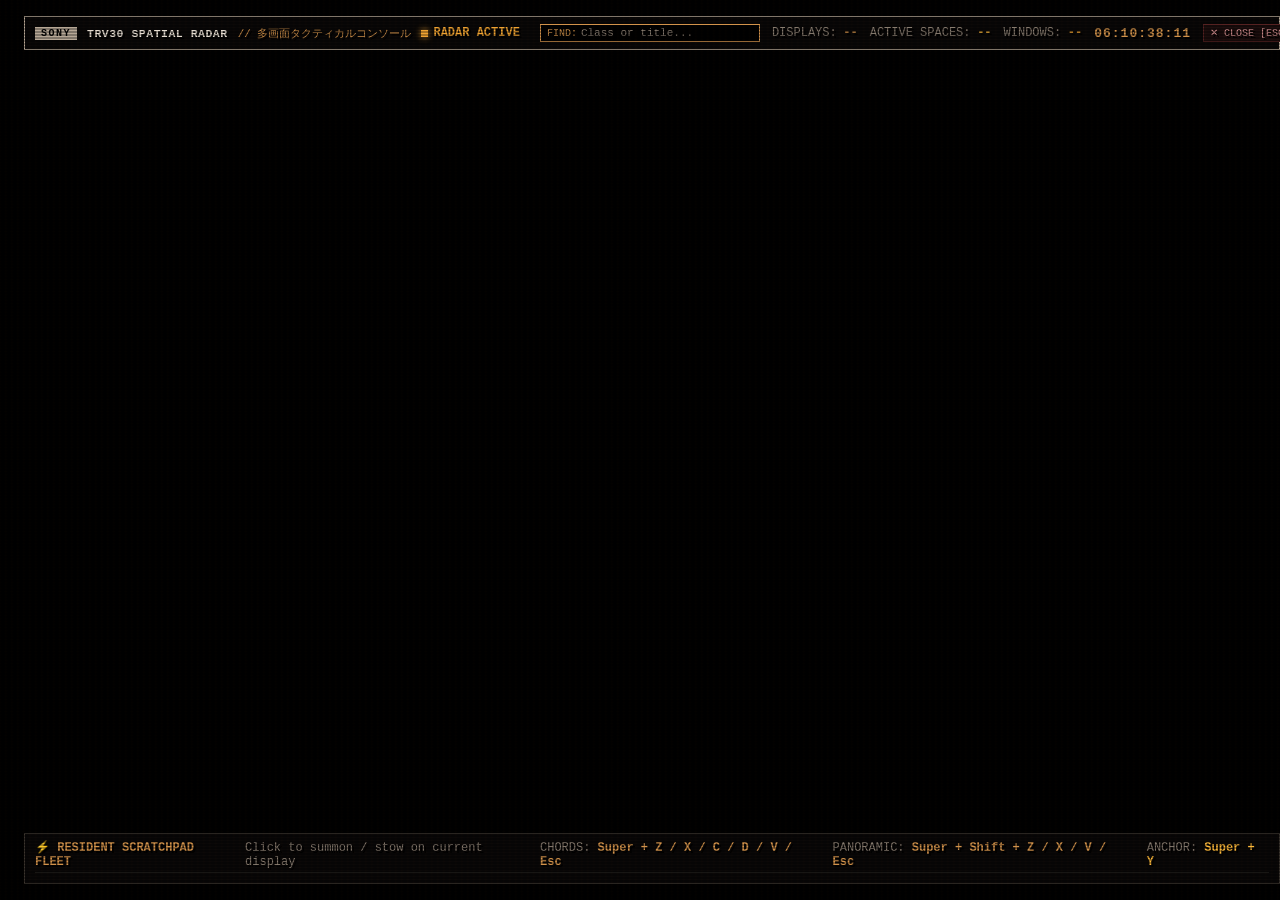
==== hypr/desktop-radar/index.html @ ac2671a7 "~" ====
<!DOCTYPE html>
<html lang="en">
<head>
  <meta charset="UTF-8">
  <title>TOKYO 80s TRV30 — DUAL-MONITOR AMBER DESKTOP RADAR</title>
  <style>
    /* ═══════════════════════════════════════════════════════════════════
     *  TOKYO 80S TRV30 MASTER DECK — VINTAGE AMBER PALETTE
     *  Matching ~/.config/hypr/command-center/style.css:
     *    Warm white:    #e8dfd4 (aged CRT phosphor text)
     *    Vintage Amber: #d4944c (vintage amber — accents, timecode, borders)
     *    Audio Amber:   #f2a533 (audio meters, highlights)
     *    Bright Amber:  #ffba3b (active focus)
     *    Pure Black:    #000000 (deep background)
     *    Chassis:       #0a0808 (panel chassis)
     *    Panel:         #11100f (sub-panels)
     *    Card:          #181614 (window cards)
     *    Border Silver: #b8a998 (primary dividers)
     *    Border Metal:  #3a352f (chassis borders)
     *    Warm Red:      #c44444 (kill / alert)
     * ═══════════════════════════════════════════════════════════════════ */

    :root {
      --bg-black: #000000;
      --bg-chassis: #0a0808;
      --bg-panel: #11100f;
      --bg-card: #181614;
      --bg-card-active: #241a10;
      --bg-subtle: #1f1c19;

      --border-metal: #3a352f;
      --border-silver: #b8a998;
      --border-dim: #22201d;

      --fg-main: #e8dfd4;
      --fg-dim: #8a7e72;
      --fg-bright: #ffffff;

      --accent-amber: #d4944c;
      --accent-audio: #f2a533;
      --accent-bright: #ffba3b;
      --accent-red: #c44444;
      --accent-blue: #7b9db7;
      --accent-green: #88aa88;

      --font-osd: 'VCR OSD Mono', 'DotGothic16', monospace;
      --shadow-osd: 2px 2px 0px #000000;
    }

    * {
      box-sizing: border-box;
      margin: 0;
      padding: 0;
      user-select: none;
      font-family: var(--font-osd);
      font-size: 12px;
      border-radius: 0px !important;
      text-shadow: var(--shadow-osd);
      -webkit-font-smoothing: none;
    }

    html, body {
      background-color: var(--bg-black) !important;
      color: var(--fg-main);
      width: 100vw;
      height: 100vh;
      overflow: hidden;
      display: flex;
      flex-direction: column;
      justify-content: space-between;
      padding: 8px 12px;
    }

    /* Subtle Amber CRT Scanlines */
    .scanlines-overlay {
      position: fixed;
      inset: 0;
      pointer-events: none;
      z-index: 9999;
      background: linear-gradient(
        rgba(15, 11, 7, 0) 50%, 
        rgba(0, 0, 0, 0.35) 50%
      ), linear-gradient(
        90deg,
        rgba(212, 148, 76, 0.02),
        rgba(0, 0, 0, 0.01),
        rgba(242, 165, 51, 0.02)
      );
      background-size: 100% 3px, 6px 100%;
      opacity: 0.85;
    }

    /* ─── HARDWARE BUTTONS & BADGES ─── */
    .badge-sony {
      background: var(--border-silver);
      color: #000000;
      font-weight: 900;
      font-size: 10px;
      letter-spacing: 1.5px;
      padding: 1px 6px;
      text-shadow: none;
      display: inline-block;
    }

    .badge-amber {
      background: var(--accent-amber);
      color: #000000;
      font-weight: bold;
      font-size: 10px;
      padding: 1px 6px;
      text-shadow: none;
      display: inline-block;
    }

    .badge-red {
      background: var(--accent-red);
      color: #ffffff;
      font-weight: bold;
      font-size: 9.5px;
      padding: 1px 5px;
      text-shadow: none;
    }

    .badge-dim {
      background: var(--bg-panel);
      border: 1px solid var(--border-metal);
      color: var(--fg-dim);
      font-size: 9.5px;
      padding: 1px 5px;
    }

    .btn-tactical {
      background: var(--bg-panel);
      border: 1px solid var(--border-metal);
      color: var(--fg-main);
      padding: 3px 8px;
      cursor: pointer;
      display: inline-flex;
      align-items: center;
      gap: 4px;
      transition: background 0.08s, border-color 0.08s, color 0.08s;
      outline: none;
      font-size: 11px;
    }
    .btn-tactical:hover {
      background: var(--accent-amber);
      border-color: var(--accent-bright);
      color: #000000;
      text-shadow: none;
    }

    .btn-kill {
      background: #1c0e0e;
      border: 1px solid #552222;
      color: #e09999;
      padding: 2px 6px;
      cursor: pointer;
      font-size: 10px;
      transition: all 0.08s;
    }
    .btn-kill:hover {
      background: var(--accent-red);
      border-color: #ff5555;
      color: #ffffff;
      text-shadow: none;
    }

    .btn-action-sm {
      background: #141210;
      border: 1px solid var(--border-metal);
      color: var(--fg-main);
      padding: 2px 6px;
      cursor: pointer;
      font-size: 10px;
      transition: all 0.08s;
    }
    .btn-action-sm:hover {
      background: var(--accent-audio);
      border-color: var(--accent-bright);
      color: #000000;
      text-shadow: none;
    }

    @keyframes recBlink {
      0%, 49% { opacity: 1; }
      50%, 100% { opacity: 0; }
    }
    .rec-indicator {
      display: inline-flex;
      align-items: center;
      gap: 5px;
      color: var(--accent-audio);
      font-weight: bold;
      font-size: 11px;
    }
    .rec-dot {
      width: 7px;
      height: 7px;
      background: var(--accent-audio);
      animation: recBlink 1.2s infinite;
      box-shadow: 0 0 6px var(--accent-audio);
    }

    /* ─── TOP MASTER BAR ─── */
    .master-bar {
      display: flex;
      justify-content: space-between;
      align-items: center;
      background: var(--bg-chassis);
      border: 1px solid var(--border-silver);
      padding: 4px 10px;
      height: 34px;
      min-height: 34px;
      margin-bottom: 6px;
      gap: 12px;
    }

    .master-bar-left {
      display: flex;
      align-items: center;
      gap: 10px;
      white-space: nowrap;
    }

    .master-title {
      font-size: 11.5px;
      font-weight: bold;
      color: var(--fg-main);
      letter-spacing: 0.5px;
    }

    .master-bar-center {
      flex: 1;
      display: flex;
      align-items: center;
      gap: 8px;
      max-width: 700px;
    }

    /* Quick Spaces Jump Strip */
    .spaces-jump-strip {
      display: flex;
      align-items: center;
      gap: 4px;
      overflow-x: auto;
    }
    .space-pill {
      background: var(--bg-panel);
      border: 1px solid var(--border-metal);
      color: var(--fg-dim);
      padding: 2px 6px;
      cursor: pointer;
      font-size: 10px;
      white-space: nowrap;
      transition: all 0.08s;
    }
    .space-pill:hover {
      border-color: var(--accent-amber);
      color: var(--accent-bright);
    }
    .space-pill.is-current {
      background: var(--accent-amber);
      border-color: var(--accent-bright);
      color: #000000;
      font-weight: bold;
      text-shadow: none;
    }

    .search-input-box {
      display: flex;
      align-items: center;
      background: #000000;
      border: 1px solid var(--border-metal);
      padding: 2px 6px;
      width: 220px;
    }
    .search-input-box:focus-within {
      border-color: var(--accent-amber);
    }
    .search-input-box input {
      background: transparent;
      border: none;
      outline: none;
      color: var(--fg-main);
      width: 100%;
      font-size: 11px;
    }
    .search-input-box input::placeholder {
      color: var(--fg-dim);
    }

    .master-bar-right {
      display: flex;
      align-items: center;
      gap: 12px;
      white-space: nowrap;
    }

    .timecode {
      font-size: 13px;
      font-weight: bold;
      color: var(--accent-amber);
      letter-spacing: 1px;
    }

    /* ─── MAIN SPACES MATRIX (ACTIVE ONLY) ─── */
    .spaces-matrix-container {
      flex: 1;
      overflow-y: auto;
      overflow-x: hidden;
      padding-right: 4px;
      margin-bottom: 6px;
    }

    .spaces-matrix-grid {
      display: grid;
      grid-template-columns: repeat(auto-fit, minmax(680px, 1fr));
      gap: 8px;
    }

    /* Space Container */
    .space-card {
      background: var(--bg-chassis);
      border: 1px solid var(--border-metal);
      display: flex;
      flex-direction: column;
      padding: 6px 8px;
      gap: 6px;
      transition: border-color 0.12s;
    }
    .space-card.is-current-space {
      border: 1px solid var(--accent-amber);
      box-shadow: 0 0 10px rgba(212, 148, 76, 0.25);
    }

    /* Space Header */
    .space-header {
      display: flex;
      justify-content: space-between;
      align-items: center;
      border-bottom: 1px solid var(--border-dim);
      padding-bottom: 4px;
      gap: 8px;
    }

    .space-header-left {
      display: flex;
      align-items: center;
      gap: 8px;
    }

    .space-name-text {
      font-size: 12px;
      font-weight: bold;
      color: var(--accent-amber);
      letter-spacing: 0.5px;
    }

    .space-rename-form {
      display: none;
      align-items: center;
      gap: 4px;
    }
    .space-rename-input {
      background: #000000;
      border: 1px solid var(--accent-amber);
      color: var(--fg-bright);
      font-size: 11px;
      padding: 1px 4px;
      width: 100px;
      text-transform: uppercase;
      outline: none;
    }

    .space-header-right {
      display: flex;
      align-items: center;
      gap: 6px;
    }

    /* Dynamic Monitor Columns Inside Each Space */
    .space-monitors-row {
      display: grid;
      grid-template-columns: repeat(var(--monitors-count, 2), minmax(0, 1fr));
      gap: 8px;
      flex: 1;
    }

    .monitor-column {
      background: var(--bg-panel);
      border: 1px solid var(--border-dim);
      display: flex;
      flex-direction: column;
      padding: 6px;
      gap: 6px;
      min-height: 160px;
    }

    .monitor-column-header {
      display: flex;
      justify-content: space-between;
      align-items: center;
      border-bottom: 1px solid var(--border-dim);
      padding-bottom: 3px;
      font-size: 10.5px;
      color: var(--fg-dim);
    }

    .monitor-tag {
      display: flex;
      align-items: center;
      gap: 5px;
      font-weight: bold;
      color: var(--fg-main);
    }
    .monitor-pip {
      width: 5px;
      height: 5px;
      background: var(--accent-amber);
    }

    .window-cards-list {
      display: flex;
      flex-direction: column;
      gap: 6px;
      flex: 1;
    }

    .empty-space-banner {
      flex: 1;
      display: flex;
      justify-content: center;
      align-items: center;
      border: 1px dashed var(--border-dim);
      color: var(--border-metal);
      font-size: 10px;
      letter-spacing: 1px;
      min-height: 90px;
    }

    /* ─── TACTICAL WINDOW SETTINGS CARD ─── */
    .window-card {
      background: var(--bg-card);
      border: 1px solid var(--border-metal);
      display: flex;
      flex-direction: column;
      padding: 5px 6px;
      gap: 4px;
      transition: all 0.08s;
      position: relative;
    }
    .window-card:hover {
      border-color: var(--accent-amber);
      background: #1c1815;
    }
    .window-card.is-window-active {
      border-color: var(--accent-bright);
      background: var(--bg-card-active);
      box-shadow: 0 0 8px rgba(242, 165, 51, 0.3);
    }

    .window-card-header {
      display: flex;
      justify-content: space-between;
      align-items: center;
      font-size: 10.5px;
      border-bottom: 1px solid #221e1a;
      padding-bottom: 3px;
    }

    .window-class-tag {
      font-weight: bold;
      color: var(--accent-amber);
      max-width: 150px;
      overflow: hidden;
      text-overflow: ellipsis;
      white-space: nowrap;
    }

    .window-flags {
      display: flex;
      align-items: center;
      gap: 4px;
      font-size: 9.5px;
    }

    /* Window Visual Viewport (Live thumb or tactile mockup) */
    .window-viewport {
      width: 100%;
      height: 85px;
      background: #050404;
      border: 1px solid #221e1a;
      overflow: hidden;
      position: relative;
      cursor: pointer;
    }
    .window-viewport img {
      width: 100%;
      height: 100%;
      object-fit: cover;
      display: block;
      filter: contrast(1.05) brightness(0.95);
    }
    .window-viewport-amber-tint {
      position: absolute;
      inset: 0;
      background: rgba(212, 148, 76, 0.05);
      pointer-events: none;
    }

    .window-title-text {
      font-size: 10.5px;
      color: var(--fg-main);
      overflow: hidden;
      text-overflow: ellipsis;
      white-space: nowrap;
      cursor: pointer;
    }
    .window-title-text:hover {
      color: var(--accent-bright);
    }

    /* ─── PER-WINDOW USAGE METRICS (CLEAN BENTO DESIGN) ─── */
    .viewport-hud-strip {
      position: absolute;
      bottom: 0;
      left: 0;
      right: 0;
      background: rgba(10, 8, 7, 0.88);
      border-top: 1px solid rgba(212, 148, 76, 0.4);
      display: flex;
      justify-content: space-between;
      align-items: center;
      padding: 2px 6px;
      font-size: 8.5px;
      z-index: 10;
      backdrop-filter: blur(2px);
    }

    .hud-item {
      color: var(--fg-main);
      font-weight: bold;
      letter-spacing: 0.5px;
    }

    .hud-item.hud-warn {
      color: var(--accent-red);
      font-weight: 900;
    }

    .hud-dim {
      color: var(--fg-dim);
      font-size: 8px;
    }

    .window-metrics-bar {
      display: flex;
      align-items: center;
      gap: 6px;
      background: #0d0b09;
      border: 1px solid #261f18;
      padding: 3px 6px;
      box-sizing: border-box;
    }

    .win-metric-pill {
      flex: 1;
      display: flex;
      align-items: center;
      gap: 4px;
      min-width: 0;
    }

    .m-icon {
      font-size: 8.5px;
      line-height: 1;
    }

    .m-lbl {
      color: var(--fg-dim);
      font-size: 8px;
      font-weight: bold;
      letter-spacing: 0.5px;
    }

    .m-val {
      color: var(--fg-bright);
      font-size: 8.5px;
      font-weight: bold;
      white-space: nowrap;
    }

    .m-val.val-high {
      color: var(--accent-red);
      font-weight: 900;
    }

    .m-mini-track {
      flex: 1;
      height: 3px;
      background: #1c1611;
      border: 1px solid #36291e;
      overflow: hidden;
      min-width: 18px;
    }

    .m-mini-fill {
      height: 100%;
      transition: width 0.3s ease;
    }

    .fill-cpu {
      background: var(--accent-amber);
    }

    .fill-mem {
      background: var(--accent-blue);
    }

    .badge-shared {
      background: #1a1510;
      border: 1px solid #3a2e22;
      color: var(--accent-amber);
      font-size: 7.5px;
      font-weight: bold;
      padding: 0 4px;
      letter-spacing: 0.5px;
    }

    .scratchpad-metric-tag {
      font-size: 8px;
      color: var(--accent-amber);
      font-weight: bold;
      margin-left: 4px;
    }

    /* Tactical Window Settings Toolbar */
    .window-settings-toolbar {
      display: flex;
      align-items: center;
      justify-content: space-between;
      border-top: 1px solid #221e1a;
      padding-top: 3px;
      gap: 4px;
    }

    .window-settings-left {
      display: flex;
      align-items: center;
      gap: 3px;
    }

    .window-settings-right {
      display: flex;
      align-items: center;
      gap: 3px;
    }

    /* Space Move Dropdown */
    .space-move-select {
      background: #141210;
      border: 1px solid var(--border-metal);
      color: var(--accent-amber);
      font-size: 9.5px;
      padding: 1px 3px;
      outline: none;
      cursor: pointer;
    }
    .space-move-select:hover {
      border-color: var(--accent-amber);
    }

    /* ─── BOTTOM SCRATCHPAD FLEET DECK ─── */
    .bottom-deck {
      background: var(--bg-chassis);
      border: 1px solid var(--border-metal);
      padding: 6px 10px;
      display: flex;
      flex-direction: column;
      gap: 4px;
    }

    .bottom-deck-header {
      display: flex;
      justify-content: space-between;
      align-items: center;
      border-bottom: 1px solid var(--border-dim);
      padding-bottom: 3px;
      font-size: 10.5px;
    }

    .scratchpads-fleet-grid {
      display: grid;
      grid-template-columns: repeat(7, 1fr);
      gap: 6px;
    }

    .scratchpad-card {
      background: var(--bg-panel);
      border: 1px solid var(--border-metal);
      padding: 4px 6px;
      display: flex;
      flex-direction: column;
      gap: 2px;
      cursor: pointer;
      transition: all 0.08s;
    }
    .scratchpad-card:hover {
      border-color: var(--accent-amber);
      background: #191613;
    }
    .scratchpad-card.is-active-sp {
      border-color: var(--accent-bright);
      background: #241c14;
      box-shadow: 0 0 6px rgba(242, 165, 51, 0.35);
    }

    .scratchpad-card-top {
      display: flex;
      justify-content: space-between;
      align-items: center;
      font-size: 10px;
      font-weight: bold;
      color: var(--accent-amber);
    }

    .scratchpad-title-preview {
      font-size: 9.5px;
      color: var(--fg-dim);
      overflow: hidden;
      text-overflow: ellipsis;
      white-space: nowrap;
    }

    .scratchpad-status-row {
      display: flex;
      justify-content: space-between;
      align-items: center;
      font-size: 9px;
      color: var(--fg-dim);
      border-top: 1px solid #1a1715;
      padding-top: 2px;
    }

    /* Custom Scrollbar */
    ::-webkit-scrollbar {
      width: 5px;
      height: 5px;
    }
    ::-webkit-scrollbar-track {
      background: #0a0808;
    }
    ::-webkit-scrollbar-thumb {
      background: #3a352f;
    }
    ::-webkit-scrollbar-thumb:hover {
      background: var(--accent-amber);
    }
  </style>
</head>
<body>

  <!-- Subtle CRT Amber Scanlines -->
  <div class="scanlines-overlay"></div>

  <!-- ─── TOP MASTER BAR ─── -->
  <header class="master-bar">
    <div class="master-bar-left">
      <span class="badge-sony">SONY</span>
      <span class="master-title" id="radar-main-title">TRV30 SPATIAL RADAR</span>
      <span style="color: var(--accent-amber); font-size: 11px;" id="radar-sub-title">// 多画面タクティカルコンソール</span>
      <div class="rec-indicator">
        <span class="rec-dot"></span>
        <span>RADAR ACTIVE</span>
      </div>
    </div>

    <!-- Center Jump Strip & Search Filter -->
    <div class="master-bar-center">
      <div id="spaces-jump-strip" class="spaces-jump-strip">
        <!-- Injected via JS -->
      </div>
      <div class="search-input-box">
        <span style="color: var(--accent-amber); font-size: 10px; margin-right: 4px;">FIND:</span>
        <input 
          id="search-input" 
          type="text" 
          placeholder="Class or title..." 
          oninput="onSearchInput(this.value)"
        />
      </div>
    </div>

    <!-- Right Telemetry & Actions -->
    <div class="master-bar-right">
      <div style="font-size: 11px;">
        <span style="color: var(--fg-dim);">DISPLAYS:</span>
        <span id="stat-displays-count" style="color: var(--accent-amber); font-weight: bold;">--</span>
      </div>
      <div style="font-size: 11px;">
        <span style="color: var(--fg-dim);">ACTIVE SPACES:</span>
        <span id="stat-active-spaces" style="color: var(--accent-bright); font-weight: bold;">--</span>
      </div>
      <div style="font-size: 11px;">
        <span style="color: var(--fg-dim);">WINDOWS:</span>
        <span id="stat-total-wins" style="color: var(--accent-audio); font-weight: bold;">--</span>
      </div>
      <div class="timecode" id="hud-timecode">00:00:00:00</div>
      <button class="btn-kill" onclick="closeRadar()">✕ CLOSE [ESC]</button>
    </div>
  </header>

  <!-- ─── MAIN MATRIX: ONLY ACTIVE SPACES ─── -->
  <main class="spaces-matrix-container">
    <div id="spaces-grid" class="spaces-matrix-grid">
      <!-- Active spaces injected here -->
    </div>
  </main>

  <!-- ─── BOTTOM SCRATCHPAD FLEET DECK ─── -->
  <footer class="bottom-deck">
    <div class="bottom-deck-header">
      <div style="display: flex; align-items: center; gap: 8px;">
        <span style="color: var(--accent-amber); font-weight: bold;">⚡ RESIDENT SCRATCHPAD FLEET</span>
        <span style="color: var(--fg-dim);">Click to summon / stow on current display</span>
      </div>
      <div style="color: var(--fg-dim); font-size: 9.5px; display: flex; gap: 12px;">
        <span>CHORDS: <b style="color: var(--accent-amber);">Super + Z / X / C / D / V / Esc</b></span>
        <span>PANORAMIC: <b style="color: var(--accent-amber);">Super + Shift + Z / X / V / Esc</b></span>
        <span>ANCHOR: <b style="color: var(--accent-bright);">Super + Y</b></span>
      </div>
    </div>
    <div id="scratchpads-deck" class="scratchpads-fleet-grid">
      <!-- Injected via JS -->
    </div>
  </footer>

  <!-- ─── SCRIPT LOGIC & AUDIO SYNTHESIZER ─── -->
  <script>
    let audioCtx = null;
    function playBeep(freq = 700, duration = 0.02, vol = 0.04) {
      try {
        if (!audioCtx) audioCtx = new (window.AudioContext || window.webkitAudioContext)();
        const osc = audioCtx.createOscillator();
        const gain = audioCtx.createGain();
        osc.type = 'triangle';
        osc.frequency.setValueAtTime(freq, audioCtx.currentTime);
        gain.gain.setValueAtTime(vol, audioCtx.currentTime);
        gain.gain.exponentialRampToValueAtTime(0.001, audioCtx.currentTime + duration);
        osc.connect(gain);
        gain.connect(audioCtx.destination);
        osc.start();
        osc.stop(audioCtx.currentTime + duration);
      } catch(e) {}
    }

    // Live Running Timecode Clock
    let frames = 0;
    setInterval(() => {
      const now = new Date();
      frames = (frames + 1) % 30;
      const h = String(now.getHours()).padStart(2, '0');
      const m = String(now.getMinutes()).padStart(2, '0');
      const s = String(now.getSeconds()).padStart(2, '0');
      const f = String(frames).padStart(2, '0');
      const el = document.getElementById('hud-timecode');
      if (el) el.textContent = `${h}:${m}:${s}:${f}`;
    }, 33.3);

    let currentState = null;
    let searchQuery = '';

    const SCRATCHPAD_METAS = {
      "music": { label: "MUSIC", icon: "🎵", chord: "Super+Z" },
      "discord": { label: "DISCORD", icon: "📡", chord: "Super+X" },
      "calendar": { label: "CALENDAR", icon: "📅", chord: "Super+C" },
      "dev": { label: "DEV / IDE", icon: "💻", chord: "Super+D" },
      "notes": { label: "NOTES", icon: "📝", chord: "Super+V" },
      "center": { label: "COCKPIT", icon: "🕹️", chord: "Super+Esc" },
      "antigravity": { label: "ANTIGRAVITY", icon: "🧠", chord: "Super+A" },
      "display": { label: "DISPLAYS & POWER", icon: "🖥️", chord: "Super+G" }
    };

    function sendNative(payload) {
      playBeep(850, 0.02, 0.05);
      if (window.webkit && window.webkit.messageHandlers && window.webkit.messageHandlers.radar) {
        window.webkit.messageHandlers.radar.postMessage(JSON.stringify(payload));
      } else {
        console.log("Native IPC dispatch:", payload);
      }
    }

    function onSearchInput(val) {
      searchQuery = (val || '').toLowerCase().trim();
      if (currentState) renderRadar(currentState);
    }

    function closeRadar() {
      sendNative({ action: 'close' });
    }

    function switchSpace(spaceId) {
      sendNative({ action: 'switch_space', space: spaceId });
    }

    function focusWindow(spaceId, address) {
      sendNative({ action: 'focus', space: spaceId, address: address });
    }

    function toggleFloating(address) {
      sendNative({ action: 'toggle_floating', address: address });
    }

    function togglePin(address) {
      sendNative({ action: 'toggle_pin', address: address });
    }

    function swapWindowMonitor(address, currentWs) {
      sendNative({ action: 'swap_window_monitor', address: address, current_ws: currentWs });
    }

    function moveWindowToSpace(address, currentWs, targetSpace) {
      sendNative({ action: 'move_window_to_space', address: address, current_ws: currentWs, target_space: targetSpace });
    }

    function closeWindow(address) {
      sendNative({ action: 'close_window', address: address });
    }

    function toggleScratchpad(target) {
      sendNative({ action: 'toggle_scratchpad', target: target });
    }

    // Inline Workspace Rename Handlers
    function startRenameSpace(spaceId) {
      playBeep(900, 0.03, 0.05);
      const titleEl = document.getElementById(`space-title-${spaceId}`);
      const formEl = document.getElementById(`space-rename-form-${spaceId}`);
      const btnEl = document.getElementById(`btn-rename-${spaceId}`);
      if (titleEl && formEl) {
        titleEl.style.display = 'none';
        formEl.style.display = 'flex';
        if (btnEl) btnEl.style.display = 'none';
        const input = formEl.querySelector('input');
        if (input) {
          input.focus();
          input.select();
        }
      }
    }

    function cancelRenameSpace(spaceId) {
      const titleEl = document.getElementById(`space-title-${spaceId}`);
      const formEl = document.getElementById(`space-rename-form-${spaceId}`);
      const btnEl = document.getElementById(`btn-rename-${spaceId}`);
      if (titleEl && formEl) {
        titleEl.style.display = 'inline';
        formEl.style.display = 'none';
        if (btnEl) btnEl.style.display = 'inline-flex';
      }
    }

    function submitRenameSpace(spaceId) {
      const formEl = document.getElementById(`space-rename-form-${spaceId}`);
      if (formEl) {
        const input = formEl.querySelector('input');
        const newName = (input.value || '').trim();
        if (newName) {
          sendNative({ action: 'rename_space', space: spaceId, name: newName });
        }
      }
      cancelRenameSpace(spaceId);
    }

    // Rich retro simulated tactile mockup when thumbnail is pending
    function generateTactileMockup(cClass, title) {
      const c = (cClass || '').toLowerCase();
      const t = (title || '').toLowerCase();

      if (c.includes('vivaldi') || c.includes('browser') || c.includes('chrome')) {
        return `
          <div style="width: 100%; height: 100%; background: #0e0c0a; border: 1px solid #33281d; padding: 4px; display: flex; flex-direction: column; justify-content: space-between;">
            <div style="height: 14px; background: #1a1510; display: flex; align-items: center; padding: 0 4px; gap: 4px; border-bottom: 1px solid #292015; font-size: 8px; color: var(--accent-amber);">
              <span style="width: 5px; height: 5px; background: var(--accent-amber); display: inline-block;"></span>
              <span style="overflow: hidden; text-overflow: ellipsis; white-space: nowrap; max-width: 160px;">${title.substring(0, 28)}</span>
            </div>
            <div style="height: 12px; background: #000000; border: 1px solid #292015; padding: 0 4px; font-size: 7.5px; color: var(--fg-dim); overflow: hidden; text-overflow: ellipsis; white-space: nowrap; margin: 2px 0;">
              https://vivaldi.com/${encodeURIComponent(title.substring(0, 16))}
            </div>
            <div style="flex: 1; background: #080605; border: 1px solid #201912; padding: 4px; display: flex; flex-direction: column; gap: 3px;">
              <div style="width: 60%; height: 4px; background: #3a2e20;"></div>
              <div style="width: 90%; height: 3px; background: #261e15;"></div>
              <div style="width: 75%; height: 3px; background: #261e15;"></div>
            </div>
          </div>
        `;
      } else if (c.includes('kitty') || c.includes('term') || c.includes('notes')) {
        return `
          <div style="width: 100%; height: 100%; background: #000000; border: 1px solid #3a352f; padding: 4px; font-size: 8.5px; color: var(--accent-amber); display: flex; flex-direction: column; justify-content: space-between;">
            <div style="display: flex; flex-direction: column; gap: 2px; line-height: 1.1;">
              <div>kaijnav@tokyo ~ $ nvim</div>
              <div style="color: var(--accent-bright);">> buffer: ${title.substring(0, 20)}</div>
              <div style="color: var(--fg-dim); font-size: 7.5px;">[NORMAL] UTF-8  100% 42:1</div>
            </div>
            <div style="height: 6px; width: 4px; background: var(--accent-amber); display: inline-block;"></div>
          </div>
        `;
      } else if (c.includes('github')) {
        return `
          <div style="width: 100%; height: 100%; background: #0c0b0a; border: 1px solid #33281d; padding: 4px; display: flex; flex-direction: column; justify-content: space-between; font-size: 8.5px;">
            <div style="color: var(--accent-amber); font-weight: bold; border-bottom: 1px solid #261e15; padding-bottom: 2px; display: flex; justify-content: space-between;">
              <span>● GITHUB DESKTOP</span> <span>main</span>
            </div>
            <div style="display: flex; flex-direction: column; gap: 2px; color: var(--fg-dim); font-size: 8px;">
              <div style="color: var(--accent-green);">+ commit: sync tokyo rice</div>
              <div>3 files changed, 48 insertions(+)</div>
            </div>
            <div style="font-size: 7px; color: var(--border-silver);">REPO: hyprland-trv30-rice</div>
          </div>
        `;
      } else if (c.includes('spotify') || c.includes('music')) {
        return `
          <div style="width: 100%; height: 100%; background: #0c0a08; border: 1px solid var(--accent-amber); padding: 4px; display: flex; flex-direction: column; justify-content: space-between; font-size: 8.5px;">
            <div style="display: flex; justify-content: space-between; color: var(--accent-amber);">
              <span>◄◄ ⊙═══⊙ ►►</span> <span style="font-size: 7.5px;">SP-STEREO</span>
            </div>
            <div style="text-align: center; color: var(--accent-bright); font-weight: bold; overflow: hidden; text-overflow: ellipsis; white-space: nowrap;">${title.substring(0, 24)}</div>
            <div style="color: var(--accent-audio); text-align: center; font-size: 8px; letter-spacing: 2px;"> ▂▃▅▆▇██▆▅▃ </div>
          </div>
        `;
      } else if (c.includes('vesktop') || c.includes('discord')) {
        return `
          <div style="width: 100%; height: 100%; background: #0c0a08; border: 1px solid #33281d; padding: 4px; display: flex; flex-direction: column; justify-content: space-between; font-size: 8.5px;">
            <div style="color: var(--accent-amber); font-weight: bold; border-bottom: 1px solid #261e15; padding-bottom: 2px;"># general-chat</div>
            <div style="flex: 1; padding: 2px 0;">
              <div style="background: #1c150e; padding: 2px; font-size: 7.5px; color: var(--fg-main); overflow: hidden; text-overflow: ellipsis; white-space: nowrap;">@user: live telemetry connected</div>
            </div>
            <div style="font-size: 7px; color: var(--fg-dim);">DISCORD | VOICE CONNECTED</div>
          </div>
        `;
      } else if (c.includes('code') || c.includes('ide') || c.includes('antigravity')) {
        return `
          <div style="width: 100%; height: 100%; background: #0a0907; border: 1px solid var(--accent-amber); padding: 4px; font-size: 8.5px; display: flex; flex-direction: column; justify-content: space-between;">
            <div style="display: flex; justify-content: space-between; color: var(--accent-amber); border-bottom: 1px solid #261e15; padding-bottom: 2px;">
              <span>● ANTIGRAVITY IDE</span> <span>app.py</span>
            </div>
            <div style="font-size: 7.5px; display: flex; flex-direction: column; gap: 2px; color: var(--fg-dim);">
              <div><span style="color: var(--accent-bright);">def</span> <span style="color: var(--accent-amber);">render_tactical_deck</span>():</div>
              <div style="padding-left: 8px;">return display.matrix</div>
            </div>
            <div style="font-size: 7px; color: var(--border-silver);">UTF-8 | Python 3.12</div>
          </div>
        `;
      } else {
        return `
          <div style="width: 100%; height: 100%; background: #0c0a08; border: 1px solid #261e15; padding: 6px; display: flex; flex-direction: column; justify-content: space-between;">
            <div style="color: var(--accent-amber); font-weight: bold; font-size: 9.5px; overflow: hidden; text-overflow: ellipsis; white-space: nowrap;">[${cClass}]</div>
            <div style="color: var(--fg-main); font-size: 8.5px; overflow: hidden; text-overflow: ellipsis; white-space: nowrap;">${title}</div>
            <div style="font-size: 7.5px; color: var(--fg-dim);">LIVE WINDOW ATTACHED</div>
          </div>
        `;
      }
    }

    // ─── MAIN RENDERER (ONLY SHOWS ACTIVE SPACES) ───
    window.renderRadar = function(state) {
      currentState = state;

      // Update Top Status Stats
      const monCount = state.monitor_count || 1;
      const monStatEl = document.getElementById('stat-displays-count');
      if (monStatEl) monStatEl.textContent = monCount;

      const mainTitleEl = document.getElementById('radar-main-title');
      const subTitleEl = document.getElementById('radar-sub-title');
      if (mainTitleEl) {
        mainTitleEl.textContent = monCount === 1 
          ? 'TRV30 SINGLE-DISPLAY RADAR' 
          : (monCount === 2 ? 'TRV30 DUAL-MONITOR RADAR' : `TRV30 MULTI-DISPLAY RADAR [${monCount}X]`);
      }
      if (subTitleEl) {
        subTitleEl.textContent = monCount === 1 
          ? '// 単画面タクティカルコンソール' 
          : (monCount === 2 ? '// 双頭空間タクティカルコンソール' : `// ${monCount}画面同期マトリクスコンソール`);
      }

      const activeSpacesCount = Object.keys(state.spaces || {}).length;
      document.getElementById('stat-active-spaces').textContent = activeSpacesCount;
      document.getElementById('stat-total-wins').textContent = state.total_windows || 0;

      // Render Jump Strip
      const jumpStrip = document.getElementById('spaces-jump-strip');
      jumpStrip.innerHTML = '';
      
      // Render quick jump for all active spaces
      Object.keys(state.spaces || {}).sort((a,b) => Number(a)-Number(b)).forEach(s => {
        const sp = state.spaces[s];
        const isCurrent = sp.is_current;
        const totalWins = sp.columns ? sp.columns.reduce((acc, col) => acc + (col.windows ? col.windows.length : 0), 0) : ((sp.main ? sp.main.length : 0) + (sp.comp ? sp.comp.length : 0));
        
        const pill = document.createElement('div');
        pill.className = `space-pill ${isCurrent ? 'is-current' : ''}`;
        pill.innerHTML = `<span>${s}: ${sp.name}</span> <span style="font-size: 8.5px; opacity: 0.8;">(${totalWins})</span>`;
        pill.onclick = () => switchSpace(Number(s));
        jumpStrip.appendChild(pill);
      });

      // Render Main Grid (ONLY ACTIVE SPACES)
      const grid = document.getElementById('spaces-grid');
      grid.innerHTML = '';

      const activeSpaceIds = Object.keys(state.spaces || {}).sort((a, b) => Number(a) - Number(b));

      if (activeSpaceIds.length === 0) {
        grid.innerHTML = `<div style="grid-column: 1/-1; text-align: center; padding: 40px; color: var(--fg-dim);">NO ACTIVE WORKSPACES WITH OPEN WINDOWS</div>`;
        return;
      }

      activeSpaceIds.forEach(s => {
        const spData = state.spaces[s];
        const isCurrent = spData.is_current;

        // Dynamic columns from server, fallback to legacy main/comp if columns not provided
        const columns = spData.columns || [
          { monitor_name: 'DISPLAY 1', monitor_index: 0, workspace_id: Number(s), is_primary: true, windows: spData.main || [] }
        ];

        // Apply search query filter
        const filterFn = (w) => {
          if (!searchQuery) return true;
          return (w.title || '').toLowerCase().includes(searchQuery) || (w.class || '').toLowerCase().includes(searchQuery);
        };

        const totalFilteredWins = columns.reduce((acc, col) => acc + (col.windows || []).filter(filterFn).length, 0);
        if (searchQuery && totalFilteredWins === 0) return;

        // Space Card
        const spaceCard = document.createElement('div');
        spaceCard.className = `space-card ${isCurrent ? 'is-current-space' : ''}`;

        // Header
        const header = document.createElement('div');
        header.className = 'space-header';
        header.innerHTML = `
          <div class="space-header-left">
            <span class="${isCurrent ? 'badge-amber' : 'badge-dim'}">SPACE ${s}</span>
            <span id="space-title-${s}" class="space-name-text">${spData.name}</span>
            <span style="color: var(--fg-dim); font-size: 10px;">${spData.jp}</span>

            <!-- Inline Rename Form -->
            <div id="space-rename-form-${s}" class="space-rename-form">
              <input type="text" value="${spData.name}" class="space-rename-input" onkeydown="if(event.key==='Enter') submitRenameSpace(${s}); else if(event.key==='Escape') cancelRenameSpace(${s});" />
              <button class="btn-action-sm" onclick="submitRenameSpace(${s})">OK</button>
              <button class="btn-kill" onclick="cancelRenameSpace(${s})">✕</button>
            </div>

            <button id="btn-rename-${s}" class="btn-action-sm" onclick="startRenameSpace(${s})" title="Rename this workspace">✎ RENAME</button>
          </div>

          <div class="space-header-right">
            ${isCurrent ? '<span class="badge-amber" style="box-shadow: 0 0 6px var(--accent-amber);">● ACTIVE SPACE</span>' : ''}
            <button class="btn-tactical" onclick="switchSpace(${s})" title="Switch displays to Space ${s}">
              ➔ JUMP [${s}]
            </button>
          </div>
        `;
        spaceCard.appendChild(header);

        // Dynamic Monitors Container
        const monitorsRow = document.createElement('div');
        monitorsRow.className = 'space-monitors-row';
        const monCount = columns.length;
        monitorsRow.style.setProperty('--monitors-count', monCount);

        const pipColors = ['var(--accent-amber)', 'var(--accent-audio)', 'var(--accent-bright)', '#00e5ff', '#ff5555'];

        columns.forEach((col, idx) => {
          const colEl = document.createElement('div');
          colEl.className = 'monitor-column';
          const pipColor = pipColors[idx % pipColors.length];
          const tagLabel = monCount === 1 
            ? `${col.monitor_name} [MAIN]` 
            : `${col.monitor_name} [DISP ${idx + 1}]`;

          colEl.innerHTML = `
            <div class="monitor-column-header">
              <div class="monitor-tag">
                <span class="monitor-pip" style="background: ${pipColor};"></span>
                <span>${tagLabel}</span>
              </div>
              <span style="font-size: 9.5px; opacity: 0.85;">WS ${col.workspace_id}</span>
            </div>
          `;

          const winList = document.createElement('div');
          winList.className = 'window-cards-list';

          const filteredWins = (col.windows || []).filter(filterFn);

          if (filteredWins.length === 0) {
            winList.innerHTML = `<div class="empty-space-banner">[NO WINDOWS ON ${col.monitor_name}]</div>`;
          } else {
            filteredWins.forEach(w => {
              winList.appendChild(createWindowCard(w, s, col.workspace_id, monCount, idx));
            });
          }

          colEl.appendChild(winList);
          monitorsRow.appendChild(colEl);
        });

        spaceCard.appendChild(monitorsRow);
        grid.appendChild(spaceCard);
      });

      // Render Scratchpad Bottom Deck
      const spDeck = document.getElementById('scratchpads-deck');
      spDeck.innerHTML = '';

      Object.entries(SCRATCHPAD_METAS).forEach(([spName, meta]) => {
        const wins = (state.scratchpads && state.scratchpads[spName]) || [];
        const isAnchored = (state.anchors && state.anchors[spName]);
        const onMonitor = (state.active_specials && state.active_specials[spName]);
        const hasWindows = wins.length > 0;

        const card = document.createElement('div');
        card.className = `scratchpad-card ${onMonitor ? 'is-active-sp' : ''}`;
        card.onclick = () => toggleScratchpad(spName);

        const firstTitle = hasWindows ? wins[0].title : 'Stowed / Available';
        const spCpu = (hasWindows && wins[0].cpu !== undefined) ? wins[0].cpu : null;
        const spMem = (hasWindows && wins[0].rss_mb !== undefined) ? (wins[0].rss_mb >= 1024 ? `${(wins[0].rss_mb/1024).toFixed(1)}G` : `${Math.round(wins[0].rss_mb)}M`) : null;

        card.innerHTML = `
          <div class="scratchpad-card-top">
            <span>${meta.icon} ${meta.label}</span>
            ${isAnchored ? '<span style="color: var(--accent-bright); font-size: 8.5px;">📌 PIN</span>' : ''}
          </div>
          <div class="scratchpad-title-preview" title="${firstTitle}">
            ${firstTitle}
          </div>
          <div class="scratchpad-status-row">
            <span style="color: ${onMonitor ? 'var(--accent-bright)' : 'var(--fg-dim)'}; font-weight: ${onMonitor ? 'bold' : 'normal'};">
              ${onMonitor ? `ON: ${onMonitor}` : 'STOWED'}
            </span>
            ${spCpu !== null ? `<span class="scratchpad-metric-tag">⚡${spCpu}% 💾${spMem}</span>` : ''}
            <span style="color: var(--accent-amber);">${meta.chord}</span>
          </div>
        `;
        spDeck.appendChild(card);
      });
    };

    // Helper: Create Tactical Window Card with Full Settings Actions & Clean Metrics
    function createWindowCard(w, spaceId, currentWs, monitorCount = 2, currentMonIdx = 0) {
      const card = document.createElement('div');
      card.className = `window-card ${w.active ? 'is-window-active' : ''}`;

      function formatMem(mb) {
        if (!mb || mb <= 0) return '0M';
        if (mb >= 1024) return `${(mb / 1024).toFixed(1)}G`;
        return `${Math.round(mb)}M`;
      }

      const memStr = formatMem(w.rss_mb);
      const cpuVal = (w.cpu !== undefined) ? w.cpu : 0.0;
      const isHighCpu = cpuVal >= 15.0;

      // Viewport Content (Thumbnail or Mockup)
      let viewportInner = '';
      if (w.thumb) {
        viewportInner = `
          <img src="${w.thumb}?t=${Date.now()}" alt="preview" />
          <div class="window-viewport-amber-tint"></div>
        `;
      } else {
        viewportInner = generateTactileMockup(w.class, w.title);
      }

      let swapButtonHtml = '';
      if (monitorCount <= 1) {
        swapButtonHtml = `
          <button class="btn-action-sm" style="opacity: 0.45; cursor: default;" title="Single display mode — attach another display to move windows across monitors">
            1 MONITOR
          </button>
        `;
      } else if (monitorCount === 2) {
        const otherIdx = currentMonIdx === 0 ? 1 : 0;
        const targetLabel = otherIdx === 0 ? '⇄ MAIN' : '⇄ DISP 2';
        swapButtonHtml = `
          <button class="btn-action-sm" onclick="swapWindowMonitor('${w.address}', ${currentWs})" title="Move window to other monitor">
            ${targetLabel}
          </button>
        `;
      } else {
        const nextMon = ((currentMonIdx + 1) % monitorCount) + 1;
        swapButtonHtml = `
          <button class="btn-action-sm" onclick="swapWindowMonitor('${w.address}', ${currentWs})" title="Cycle window to next monitor">
            ⇄ DISP ${nextMon}
          </button>
        `;
      }

      card.innerHTML = `
        <div class="window-card-header">
          <div class="window-class-tag" title="${w.class}">[${w.class}]</div>
          <div class="window-flags">
            ${w.active ? '<span class="badge-amber">● ACTIVE</span>' : ''}
            <span class="badge-dim">${w.floating ? 'FLOAT' : 'TILED'}</span>
            ${w.pinned ? '<span class="badge-amber">📌 PIN</span>' : ''}
          </div>
        </div>

        <div class="window-viewport" onclick="focusWindow(${spaceId}, '${w.address}')" title="Click to Jump & Focus">
          ${viewportInner}
          <!-- Tactical CRT OSD Telemetry Bar (Overlay in Viewport Bottom) -->
          <div class="viewport-hud-strip">
            <span class="hud-item ${isHighCpu ? 'hud-warn' : ''}">⚡ ${cpuVal}%</span>
            <span class="hud-item">💾 ${memStr}</span>
            <span class="hud-item hud-dim">PID ${w.pid || '--'}</span>
          </div>
        </div>

        <!-- Clean Per-Window Usage Metrics Bar -->
        <div class="window-metrics-bar">
          <div class="win-metric-pill" title="Process CPU Utilization: ${cpuVal}%">
            <span class="m-icon">⚡</span>
            <span class="m-lbl">CPU</span>
            <span class="m-val ${isHighCpu ? 'val-high' : ''}">${cpuVal}%</span>
            <div class="m-mini-track">
              <div class="m-mini-fill fill-cpu" style="width: ${Math.min(100, cpuVal * 2.5)}%"></div>
            </div>
          </div>
          <div class="win-metric-pill" title="Resident Set Memory Footprint: ${memStr}">
            <span class="m-icon">💾</span>
            <span class="m-lbl">RAM</span>
            <span class="m-val">${memStr}</span>
            <div class="m-mini-track">
              <div class="m-mini-fill fill-mem" style="width: ${Math.min(100, (w.rss_mb / 4096) * 100)}%"></div>
            </div>
          </div>
          ${w.is_shared ? '<span class="badge-shared" title="Multi-window shared process pool">SHARED</span>' : ''}
        </div>

        <div class="window-title-text" onclick="focusWindow(${spaceId}, '${w.address}')" title="${w.title}">
          ${w.title}
        </div>

        <!-- Tactical Window Control Settings Toolbar -->
        <div class="window-settings-toolbar">
          <div class="window-settings-left">
            <button class="btn-action-sm" onclick="focusWindow(${spaceId}, '${w.address}')" title="Jump to Space ${spaceId} and focus this window">
              ➔ JUMP
            </button>
            <button class="btn-action-sm" onclick="toggleFloating('${w.address}')" title="Toggle Float / Tile mode">
              ${w.floating ? '⇲ TILE' : '⇱ FLOAT'}
            </button>
            <button class="btn-action-sm" onclick="togglePin('${w.address}')" title="Pin window across workspaces">
              ${w.pinned ? 'UNPIN' : '📌 PIN'}
            </button>
            ${swapButtonHtml}
          </div>

          <div class="window-settings-right">
            <!-- Move To Space Selector -->
            <select class="space-move-select" onchange="if(this.value) { moveWindowToSpace('${w.address}', ${currentWs}, this.value); this.value=''; }" title="Move window to another space">
              <option value="">⇄ MOVE...</option>
              <option value="1">SPACE 1</option>
              <option value="2">SPACE 2</option>
              <option value="3">SPACE 3</option>
              <option value="4">SPACE 4</option>
              <option value="5">SPACE 5</option>
              <option value="6">SPACE 6</option>
              <option value="7">SPACE 7</option>
              <option value="8">SPACE 8</option>
              <option value="9">SPACE 9</option>
            </select>

            <button class="btn-kill" onclick="closeWindow('${w.address}')" title="Close window">
              ✕ KILL
            </button>
          </div>
        </div>
      `;

      return card;
    }

    window.onload = () => {
      const input = document.getElementById('search-input');
      if (input) input.focus();
    };
  </script>
</body>
</html>
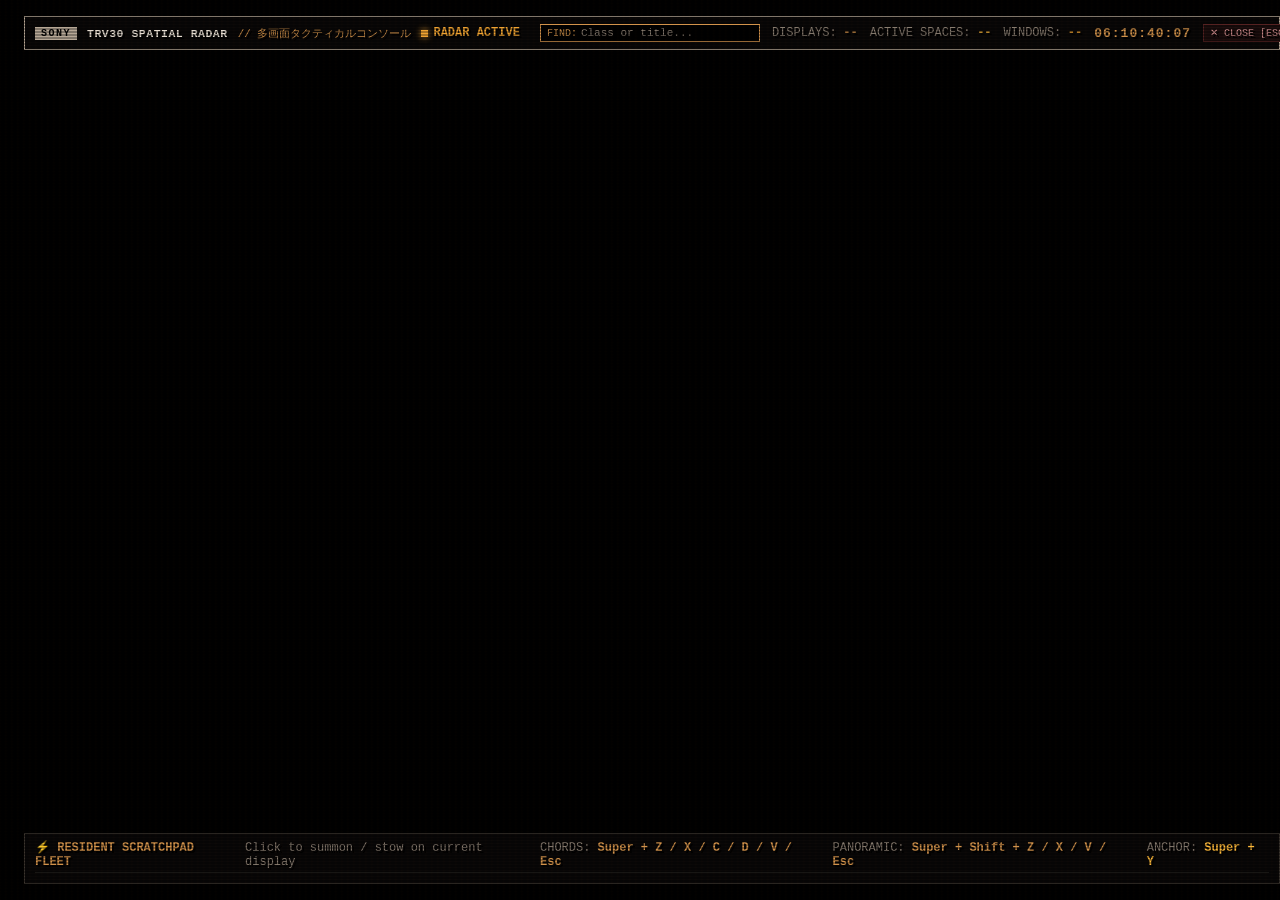
==== commit 7897bd6b: "~" ====
--- a/hypr/desktop-radar/index.html
+++ b/hypr/desktop-radar/index.html
@@ -314,7 +314,7 @@
 
     .spaces-matrix-grid {
       display: grid;
-      grid-template-columns: repeat(auto-fit, minmax(680px, 1fr));
+      grid-template-columns: repeat(auto-fit, minmax(460px, 1fr));
       gap: 8px;
     }
 
@@ -691,7 +691,7 @@
 
     .scratchpads-fleet-grid {
       display: grid;
-      grid-template-columns: repeat(7, 1fr);
+      grid-template-columns: repeat(auto-fit, minmax(120px, 1fr));
       gap: 6px;
     }
 
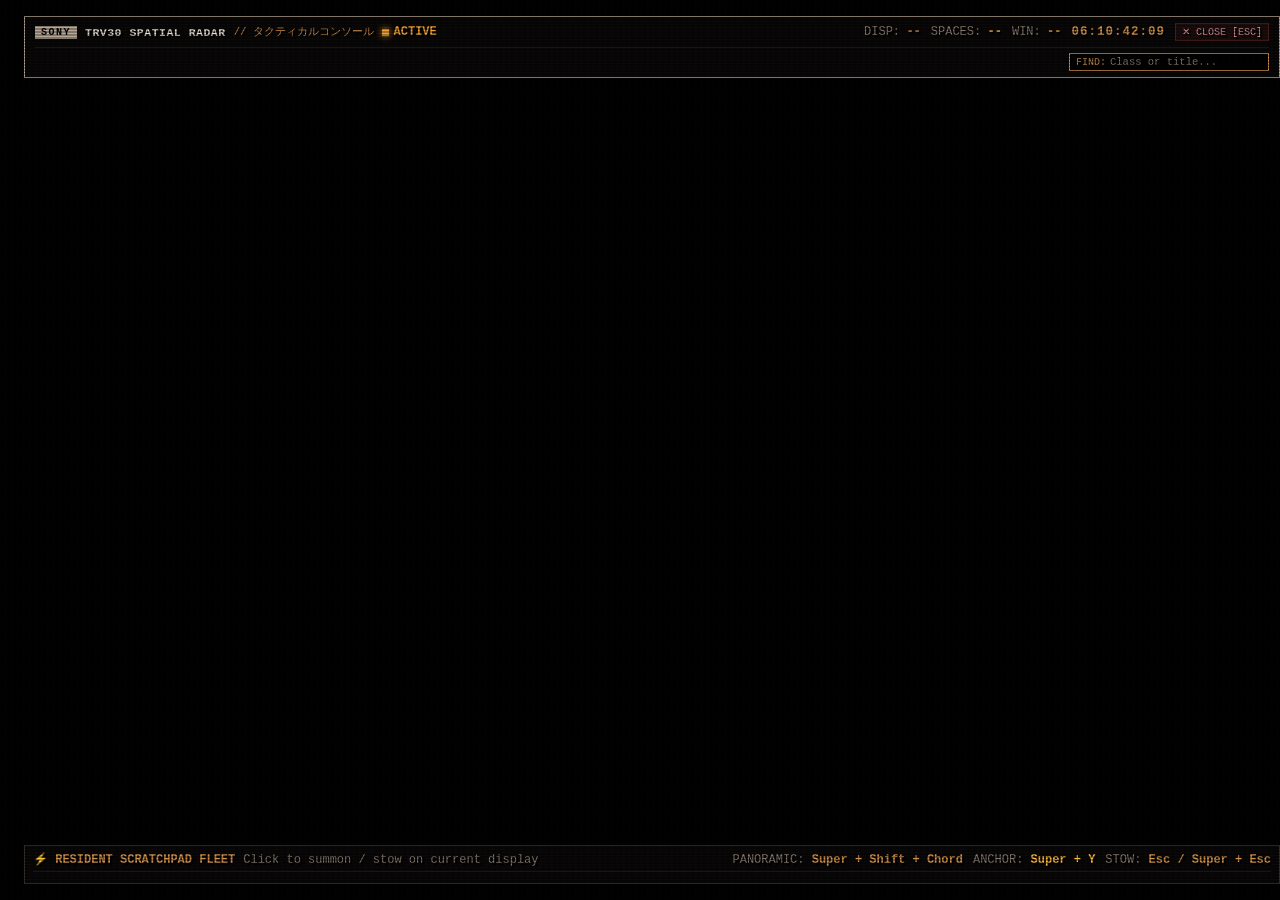
==== commit eddc2b43: "~" ====
--- a/hypr/desktop-radar/index.html
+++ b/hypr/desktop-radar/index.html
@@ -156,6 +156,8 @@
       padding: 2px 6px;
       cursor: pointer;
       font-size: 10px;
+      white-space: nowrap;
+      flex-shrink: 0;
       transition: all 0.08s;
     }
     .btn-kill:hover {
@@ -172,6 +174,8 @@
       padding: 2px 6px;
       cursor: pointer;
       font-size: 10px;
+      white-space: nowrap;
+      flex-shrink: 0;
       transition: all 0.08s;
     }
     .btn-action-sm:hover {
@@ -192,6 +196,7 @@
       color: var(--accent-audio);
       font-weight: bold;
       font-size: 11px;
+      white-space: nowrap;
     }
     .rec-dot {
       width: 7px;
@@ -201,25 +206,40 @@
       box-shadow: 0 0 6px var(--accent-audio);
     }
 
-    /* ─── TOP MASTER BAR ─── */
+    /* ─── TOP MASTER BAR (2-TIER POPUP-OPTIMIZED) ─── */
     .master-bar {
       display: flex;
-      justify-content: space-between;
-      align-items: center;
+      flex-direction: column;
       background: var(--bg-chassis);
       border: 1px solid var(--border-silver);
-      padding: 4px 10px;
-      height: 34px;
-      min-height: 34px;
+      padding: 6px 10px;
       margin-bottom: 6px;
-      gap: 12px;
+      gap: 6px;
+      flex-shrink: 0;
+    }
+
+    .master-row-top {
+      display: flex;
+      justify-content: space-between;
+      align-items: center;
+      gap: 10px;
+    }
+
+    .master-row-sub {
+      display: flex;
+      justify-content: space-between;
+      align-items: center;
+      gap: 8px;
+      border-top: 1px solid var(--border-dim);
+      padding-top: 5px;
     }
 
     .master-bar-left {
       display: flex;
       align-items: center;
-      gap: 10px;
+      gap: 8px;
       white-space: nowrap;
+      min-width: 0;
     }
 
     .master-title {
@@ -229,29 +249,27 @@
       letter-spacing: 0.5px;
     }
 
-    .master-bar-center {
-      flex: 1;
-      display: flex;
-      align-items: center;
-      gap: 8px;
-      max-width: 700px;
-    }
-
     /* Quick Spaces Jump Strip */
     .spaces-jump-strip {
       display: flex;
       align-items: center;
       gap: 4px;
+      flex: 1;
       overflow-x: auto;
+      scrollbar-width: none;
+    }
+    .spaces-jump-strip::-webkit-scrollbar {
+      display: none;
     }
     .space-pill {
       background: var(--bg-panel);
       border: 1px solid var(--border-metal);
       color: var(--fg-dim);
-      padding: 2px 6px;
+      padding: 2px 7px;
       cursor: pointer;
       font-size: 10px;
       white-space: nowrap;
+      flex-shrink: 0;
       transition: all 0.08s;
     }
     .space-pill:hover {
@@ -272,7 +290,8 @@
       background: #000000;
       border: 1px solid var(--border-metal);
       padding: 2px 6px;
-      width: 220px;
+      width: 200px;
+      flex-shrink: 0;
     }
     .search-input-box:focus-within {
       border-color: var(--accent-amber);
@@ -283,7 +302,7 @@
       outline: none;
       color: var(--fg-main);
       width: 100%;
-      font-size: 11px;
+      font-size: 10.5px;
     }
     .search-input-box input::placeholder {
       color: var(--fg-dim);
@@ -292,12 +311,13 @@
     .master-bar-right {
       display: flex;
       align-items: center;
-      gap: 12px;
+      gap: 10px;
       white-space: nowrap;
+      flex-shrink: 0;
     }
 
     .timecode {
-      font-size: 13px;
+      font-size: 12.5px;
       font-weight: bold;
       color: var(--accent-amber);
       letter-spacing: 1px;
@@ -314,7 +334,7 @@
 
     .spaces-matrix-grid {
       display: grid;
-      grid-template-columns: repeat(auto-fit, minmax(460px, 1fr));
+      grid-template-columns: 1fr;
       gap: 8px;
     }
 
@@ -487,7 +507,7 @@
     /* Window Visual Viewport (Live thumb or tactile mockup) */
     .window-viewport {
       width: 100%;
-      height: 85px;
+      height: 70px;
       background: #050404;
       border: 1px solid #221e1a;
       overflow: hidden;
@@ -640,44 +660,58 @@
       align-items: center;
       justify-content: space-between;
       border-top: 1px solid #221e1a;
-      padding-top: 3px;
+      padding-top: 4px;
       gap: 4px;
+      flex-wrap: wrap;
     }
 
     .window-settings-left {
       display: flex;
       align-items: center;
-      gap: 3px;
+      gap: 4px;
+      flex-wrap: wrap;
     }
 
     .window-settings-right {
       display: flex;
       align-items: center;
-      gap: 3px;
-    }
-
-    /* Space Move Dropdown */
+      gap: 4px;
+      flex-shrink: 0;
+    }
+
+    /* Space Move Dropdown (styled dark CRT select, never native GTK white) */
     .space-move-select {
+      -webkit-appearance: none;
+      appearance: none;
       background: #141210;
       border: 1px solid var(--border-metal);
       color: var(--accent-amber);
-      font-size: 9.5px;
-      padding: 1px 3px;
+      font-size: 10px;
+      font-family: inherit;
+      padding: 2px 6px;
       outline: none;
       cursor: pointer;
+      white-space: nowrap;
+      flex-shrink: 0;
     }
     .space-move-select:hover {
       border-color: var(--accent-amber);
+      background: #1d1814;
+    }
+    .space-move-select option {
+      background: #141210;
+      color: var(--fg-main);
     }
 
     /* ─── BOTTOM SCRATCHPAD FLEET DECK ─── */
     .bottom-deck {
       background: var(--bg-chassis);
       border: 1px solid var(--border-metal);
-      padding: 6px 10px;
+      padding: 6px 8px;
       display: flex;
       flex-direction: column;
-      gap: 4px;
+      gap: 5px;
+      flex-shrink: 0;
     }
 
     .bottom-deck-header {
@@ -685,24 +719,27 @@
       justify-content: space-between;
       align-items: center;
       border-bottom: 1px solid var(--border-dim);
-      padding-bottom: 3px;
-      font-size: 10.5px;
+      padding-bottom: 4px;
+      font-size: 10px;
+      gap: 8px;
+      flex-wrap: wrap;
     }
 
     .scratchpads-fleet-grid {
       display: grid;
-      grid-template-columns: repeat(auto-fit, minmax(120px, 1fr));
+      grid-template-columns: repeat(auto-fit, minmax(128px, 1fr));
       gap: 6px;
     }
 
     .scratchpad-card {
       background: var(--bg-panel);
       border: 1px solid var(--border-metal);
-      padding: 4px 6px;
+      padding: 5px 7px;
       display: flex;
       flex-direction: column;
-      gap: 2px;
+      gap: 3px;
       cursor: pointer;
+      min-width: 0;
       transition: all 0.08s;
     }
     .scratchpad-card:hover {
@@ -719,13 +756,28 @@
       display: flex;
       justify-content: space-between;
       align-items: center;
-      font-size: 10px;
+      gap: 3px;
+      font-size: 8.5px;
       font-weight: bold;
       color: var(--accent-amber);
+      white-space: nowrap;
+    }
+    .scratchpad-card-label {
+      overflow: hidden;
+      text-overflow: ellipsis;
+      white-space: nowrap;
+    }
+    .scratchpad-chord-pill {
+      font-size: 7.5px;
+      color: var(--fg-main);
+      background: #1a1612;
+      border: 1px solid var(--border-metal);
+      padding: 0 3px;
+      flex-shrink: 0;
     }
 
     .scratchpad-title-preview {
-      font-size: 9.5px;
+      font-size: 9px;
       color: var(--fg-dim);
       overflow: hidden;
       text-overflow: ellipsis;
@@ -736,10 +788,12 @@
       display: flex;
       justify-content: space-between;
       align-items: center;
-      font-size: 9px;
+      gap: 4px;
+      font-size: 8.5px;
       color: var(--fg-dim);
       border-top: 1px solid #1a1715;
-      padding-top: 2px;
+      padding-top: 3px;
+      white-space: nowrap;
     }
 
     /* Custom Scrollbar */
@@ -765,18 +819,38 @@
 
   <!-- ─── TOP MASTER BAR ─── -->
   <header class="master-bar">
-    <div class="master-bar-left">
-      <span class="badge-sony">SONY</span>
-      <span class="master-title" id="radar-main-title">TRV30 SPATIAL RADAR</span>
-      <span style="color: var(--accent-amber); font-size: 11px;" id="radar-sub-title">// 多画面タクティカルコンソール</span>
-      <div class="rec-indicator">
-        <span class="rec-dot"></span>
-        <span>RADAR ACTIVE</span>
+    <div class="master-row-top">
+      <div class="master-bar-left">
+        <span class="badge-sony">SONY</span>
+        <span class="master-title" id="radar-main-title">TRV30 SPATIAL RADAR</span>
+        <span style="color: var(--accent-amber); font-size: 10.5px;" id="radar-sub-title">// タクティカルコンソール</span>
+        <div class="rec-indicator">
+          <span class="rec-dot"></span>
+          <span>ACTIVE</span>
+        </div>
+      </div>
+
+      <!-- Right Telemetry & Actions -->
+      <div class="master-bar-right">
+        <div style="font-size: 10.5px;">
+          <span style="color: var(--fg-dim);">DISP:</span>
+          <span id="stat-displays-count" style="color: var(--accent-amber); font-weight: bold;">--</span>
+        </div>
+        <div style="font-size: 10.5px;">
+          <span style="color: var(--fg-dim);">SPACES:</span>
+          <span id="stat-active-spaces" style="color: var(--accent-bright); font-weight: bold;">--</span>
+        </div>
+        <div style="font-size: 10.5px;">
+          <span style="color: var(--fg-dim);">WIN:</span>
+          <span id="stat-total-wins" style="color: var(--accent-audio); font-weight: bold;">--</span>
+        </div>
+        <div class="timecode" id="hud-timecode">00:00:00:00</div>
+        <button class="btn-kill" onclick="closeRadar()">✕ CLOSE [ESC]</button>
       </div>
     </div>
 
-    <!-- Center Jump Strip & Search Filter -->
-    <div class="master-bar-center">
+    <!-- Sub Row: Quick Jump Strip & Search Filter -->
+    <div class="master-row-sub">
       <div id="spaces-jump-strip" class="spaces-jump-strip">
         <!-- Injected via JS -->
       </div>
@@ -790,24 +864,6 @@
         />
       </div>
     </div>
-
-    <!-- Right Telemetry & Actions -->
-    <div class="master-bar-right">
-      <div style="font-size: 11px;">
-        <span style="color: var(--fg-dim);">DISPLAYS:</span>
-        <span id="stat-displays-count" style="color: var(--accent-amber); font-weight: bold;">--</span>
-      </div>
-      <div style="font-size: 11px;">
-        <span style="color: var(--fg-dim);">ACTIVE SPACES:</span>
-        <span id="stat-active-spaces" style="color: var(--accent-bright); font-weight: bold;">--</span>
-      </div>
-      <div style="font-size: 11px;">
-        <span style="color: var(--fg-dim);">WINDOWS:</span>
-        <span id="stat-total-wins" style="color: var(--accent-audio); font-weight: bold;">--</span>
-      </div>
-      <div class="timecode" id="hud-timecode">00:00:00:00</div>
-      <button class="btn-kill" onclick="closeRadar()">✕ CLOSE [ESC]</button>
-    </div>
   </header>
 
   <!-- ─── MAIN MATRIX: ONLY ACTIVE SPACES ─── -->
@@ -820,14 +876,14 @@
   <!-- ─── BOTTOM SCRATCHPAD FLEET DECK ─── -->
   <footer class="bottom-deck">
     <div class="bottom-deck-header">
-      <div style="display: flex; align-items: center; gap: 8px;">
+      <div style="display: flex; align-items: center; gap: 8px; white-space: nowrap;">
         <span style="color: var(--accent-amber); font-weight: bold;">⚡ RESIDENT SCRATCHPAD FLEET</span>
         <span style="color: var(--fg-dim);">Click to summon / stow on current display</span>
       </div>
-      <div style="color: var(--fg-dim); font-size: 9.5px; display: flex; gap: 12px;">
-        <span>CHORDS: <b style="color: var(--accent-amber);">Super + Z / X / C / D / V / Esc</b></span>
-        <span>PANORAMIC: <b style="color: var(--accent-amber);">Super + Shift + Z / X / V / Esc</b></span>
+      <div style="color: var(--fg-dim); font-size: 9.5px; display: flex; gap: 10px; white-space: nowrap;">
+        <span>PANORAMIC: <b style="color: var(--accent-amber);">Super + Shift + Chord</b></span>
         <span>ANCHOR: <b style="color: var(--accent-bright);">Super + Y</b></span>
+        <span>STOW: <b style="color: var(--accent-amber);">Esc / Super + Esc</b></span>
       </div>
     </div>
     <div id="scratchpads-deck" class="scratchpads-fleet-grid">
@@ -876,9 +932,9 @@
       "calendar": { label: "CALENDAR", icon: "📅", chord: "Super+C" },
       "dev": { label: "DEV / IDE", icon: "💻", chord: "Super+D" },
       "notes": { label: "NOTES", icon: "📝", chord: "Super+V" },
-      "center": { label: "COCKPIT", icon: "🕹️", chord: "Super+Esc" },
+      "center": { label: "COCKPIT", icon: "🕹️", chord: "Super+=" },
       "antigravity": { label: "ANTIGRAVITY", icon: "🧠", chord: "Super+A" },
-      "display": { label: "DISPLAYS & POWER", icon: "🖥️", chord: "Super+G" }
+      "display": { label: "DISPLAYS", icon: "🖥️", chord: "Super+G" }
     };
 
     function sendNative(payload) {
@@ -1233,18 +1289,17 @@
 
         card.innerHTML = `
           <div class="scratchpad-card-top">
-            <span>${meta.icon} ${meta.label}</span>
-            ${isAnchored ? '<span style="color: var(--accent-bright); font-size: 8.5px;">📌 PIN</span>' : ''}
+            <span class="scratchpad-card-label">${meta.icon} ${meta.label}</span>
+            <span class="scratchpad-chord-pill">${meta.chord}</span>
           </div>
           <div class="scratchpad-title-preview" title="${firstTitle}">
-            ${firstTitle}
+            ${isAnchored ? '📌 ' : ''}${firstTitle}
           </div>
           <div class="scratchpad-status-row">
             <span style="color: ${onMonitor ? 'var(--accent-bright)' : 'var(--fg-dim)'}; font-weight: ${onMonitor ? 'bold' : 'normal'};">
               ${onMonitor ? `ON: ${onMonitor}` : 'STOWED'}
             </span>
-            ${spCpu !== null ? `<span class="scratchpad-metric-tag">⚡${spCpu}% 💾${spMem}</span>` : ''}
-            <span style="color: var(--accent-amber);">${meta.chord}</span>
+            ${spCpu !== null ? `<span class="scratchpad-metric-tag">${spCpu}% · ${spMem}</span>` : '<span style="opacity: 0.45;">IDLE</span>'}
           </div>
         `;
         spDeck.appendChild(card);
@@ -1364,7 +1419,7 @@
           <div class="window-settings-right">
             <!-- Move To Space Selector -->
             <select class="space-move-select" onchange="if(this.value) { moveWindowToSpace('${w.address}', ${currentWs}, this.value); this.value=''; }" title="Move window to another space">
-              <option value="">⇄ MOVE...</option>
+              <option value="">⇄ MOVE ▾</option>
               <option value="1">SPACE 1</option>
               <option value="2">SPACE 2</option>
               <option value="3">SPACE 3</option>
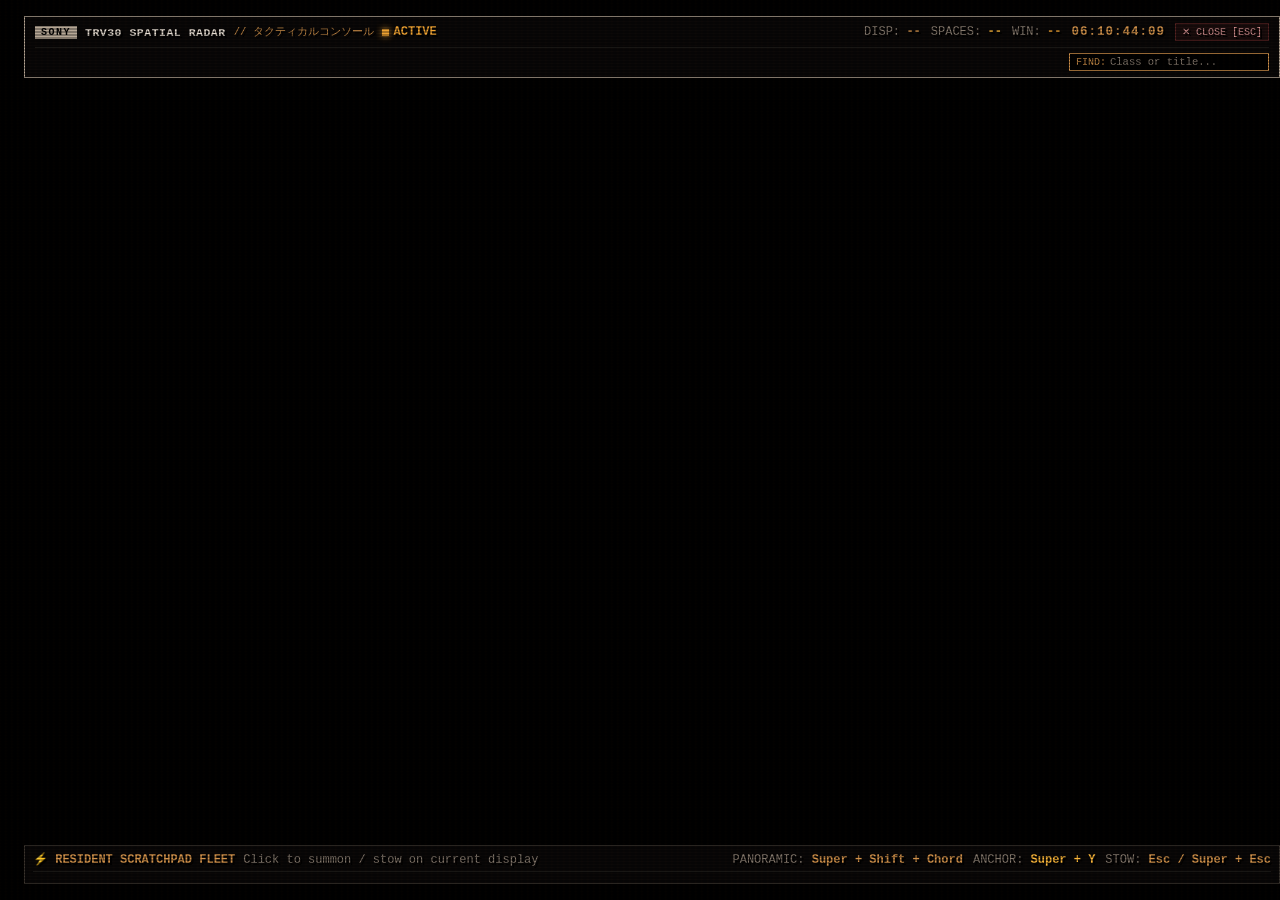
==== commit 5824e1a3: "~" ====
--- a/hypr/desktop-radar/index.html
+++ b/hypr/desktop-radar/index.html
@@ -930,10 +930,10 @@
       "music": { label: "MUSIC", icon: "🎵", chord: "Super+Z" },
       "discord": { label: "DISCORD", icon: "📡", chord: "Super+X" },
       "calendar": { label: "CALENDAR", icon: "📅", chord: "Super+C" },
-      "dev": { label: "DEV / IDE", icon: "💻", chord: "Super+D" },
+      "dev": { label: "IDE", icon: "💻", chord: "Super+D" },
       "notes": { label: "NOTES", icon: "📝", chord: "Super+V" },
       "center": { label: "COCKPIT", icon: "🕹️", chord: "Super+=" },
-      "antigravity": { label: "ANTIGRAVITY", icon: "🧠", chord: "Super+A" },
+      "antigravity": { label: "ANTIGRAV 2", icon: "🧠", chord: "Super+A" },
       "display": { label: "DISPLAYS", icon: "🖥️", chord: "Super+G" }
     };
 
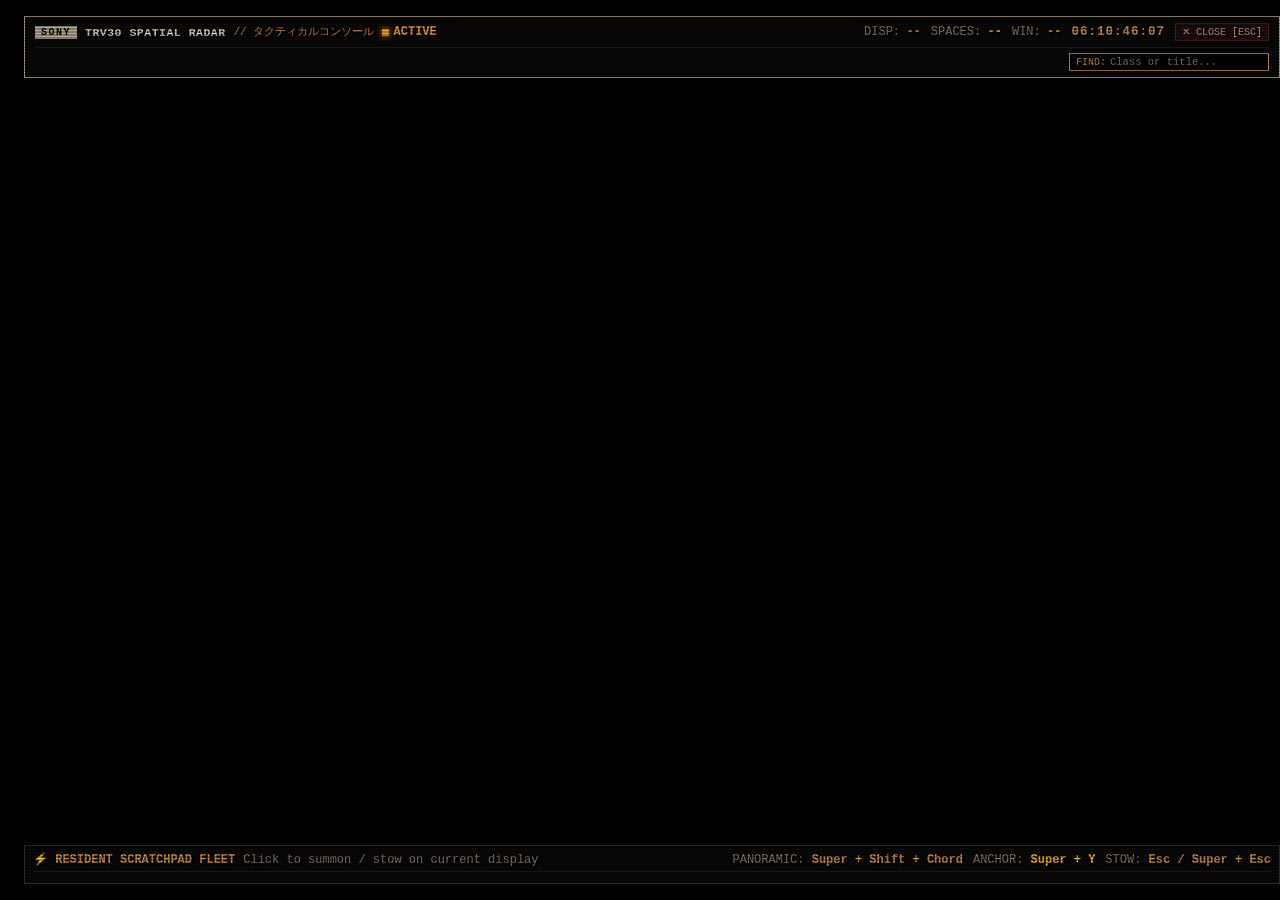
==== commit 2713b67e: "~" ====
--- a/hypr/desktop-radar/index.html
+++ b/hypr/desktop-radar/index.html
@@ -934,6 +934,7 @@
       "notes": { label: "NOTES", icon: "📝", chord: "Super+V" },
       "center": { label: "COCKPIT", icon: "🕹️", chord: "Super+=" },
       "antigravity": { label: "ANTIGRAV 2", icon: "🧠", chord: "Super+A" },
+      "roblox": { label: "ROBLOX", icon: "🧱", chord: "Super+R" },
       "display": { label: "DISPLAYS", icon: "🖥️", chord: "Super+G" }
     };
 
